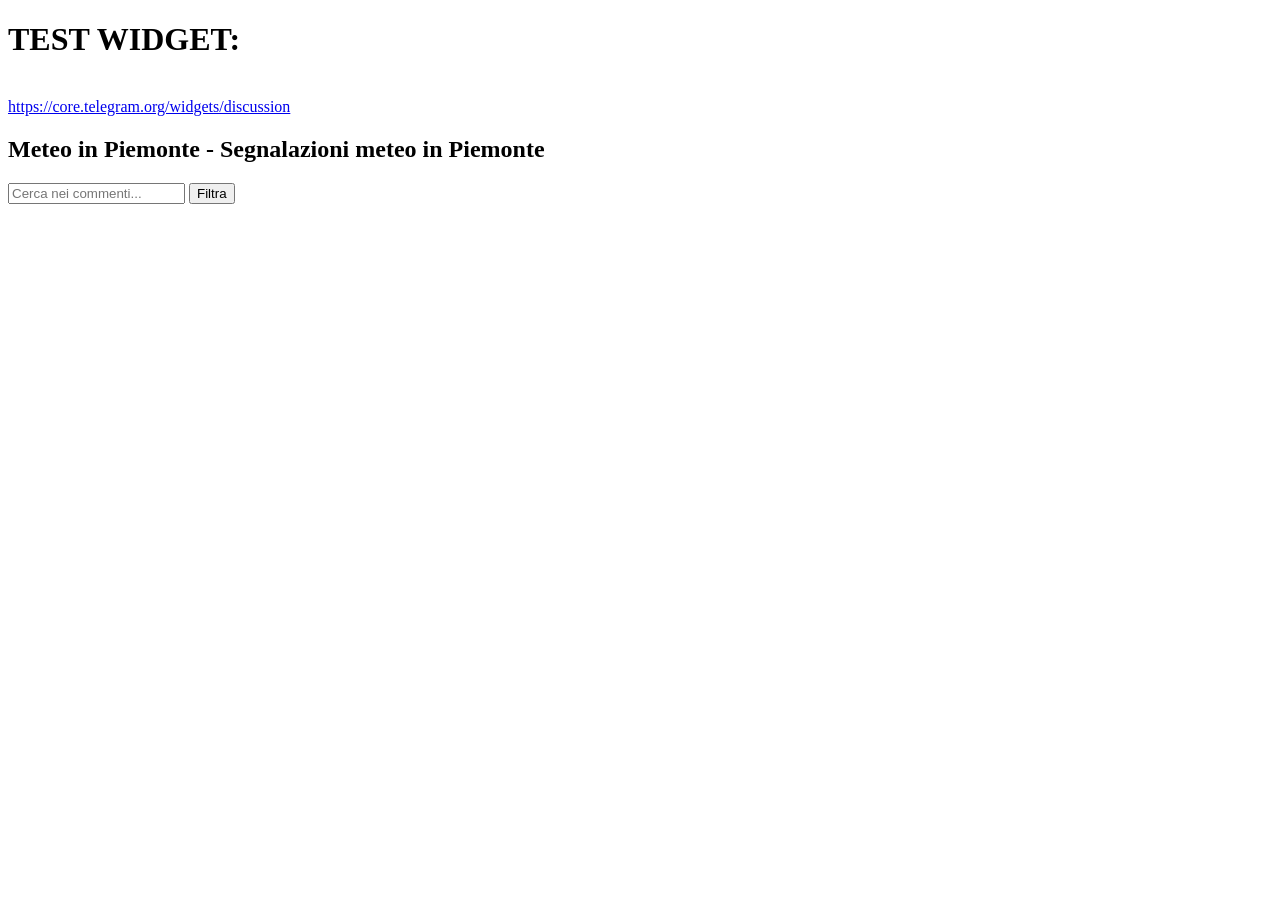
==== index.html @ d4fba6a8 "Rename test1.html to index.html" ====
<!DOCTYPE html>
<html lang="it">
<head>
    <meta charset="UTF-8">
    <meta name="viewport" content="width=device-width, initial-scale=1.0">
    <title>Telegram Comment Filter</title>
    <style>
        .hidden {
            display: none;
        }
    </style>
</head>
<body>
    <div class="a">
        <h1>TEST WIDGET:</h1>
        <br>
        <a href="https://core.telegram.org/widgets/discussion">https://core.telegram.org/widgets/discussion</a>
    </div>
    
    <div class="c">
        <h2>Meteo in Piemonte - Segnalazioni meteo in Piemonte</h2>
        <script async src="https://telegram.org/js/telegram-widget.js?22"
                data-telegram-discussion="meteoinpiemonte/1264"
                data-comments-limit="15" data-width="100%">
        </script>
    </div>
    
    <input type="text" id="filterInput" placeholder="Cerca nei commenti...">
    <button onclick="filterComments()">Filtra</button>

    <script>
        // Funzione per filtrare i commenti
        function filterComments() {
            const keyword = document.getElementById("filterInput").value.toLowerCase(); // Ottiene la parola chiave inserita
            const comments = document.querySelectorAll('.telegram-discussion__message'); // Seleziona i commenti caricati dal widget

            comments.forEach(comment => {
                const text = comment.textContent.toLowerCase(); // Ottiene il testo del commento
                if (text.includes(keyword)) {
                    comment.classList.remove('hidden'); // Mostra i commenti che contengono la parola chiave
                } else {
                    comment.classList.add('hidden'); // Nasconde i commenti che non contengono la parola chiave
                }
            });
        }

        // Osservatore per il caricamento dinamico dei commenti nel widget
        const targetNode = document.querySelector('.c'); // Seleziona il container che contiene i commenti
        const config = { childList: true, subtree: true }; // Configurazione per osservare il DOM

        // Callback che viene eseguita quando ci sono cambiamenti nel DOM
        const callback = function(mutationsList, observer) {
            for (let mutation of mutationsList) {
                if (mutation.type === 'childList') {
                    // Quando i commenti sono stati caricati, applica il filtro
                    filterComments();
                }
            }
        };

        // Crea un MutationObserver per monitorare i cambiamenti
        const observer = new MutationObserver(callback);

        // Avvia l'osservazione sul container dei commenti
        observer.observe(targetNode, config);

    </script>
</body>
</html>
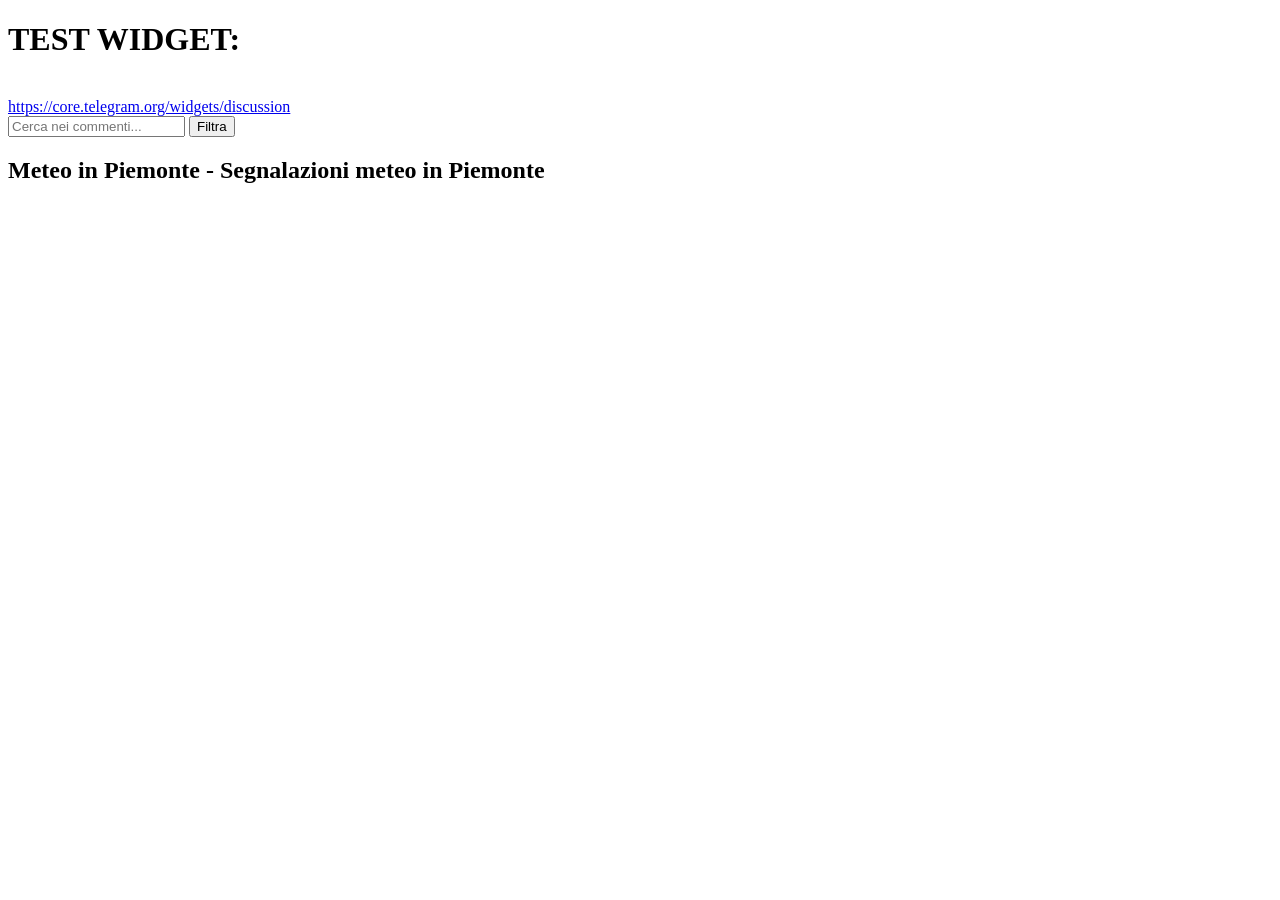
==== commit 82cfdfae: "Update index.html" ====
--- a/index.html
+++ b/index.html
@@ -4,11 +4,7 @@
     <meta charset="UTF-8">
     <meta name="viewport" content="width=device-width, initial-scale=1.0">
     <title>Telegram Comment Filter</title>
-    <style>
-        .hidden {
-            display: none;
-        }
-    </style>
+    <link rel="stylesheet" href="styles.css"> <!-- Link al file CSS -->
 </head>
 <body>
     <div class="a">
@@ -16,6 +12,9 @@
         <br>
         <a href="https://core.telegram.org/widgets/discussion">https://core.telegram.org/widgets/discussion</a>
     </div>
+
+    <input type="text" id="filterInput" placeholder="Cerca nei commenti...">
+    <button id="filterButton">Filtra</button>
     
     <div class="c">
         <h2>Meteo in Piemonte - Segnalazioni meteo in Piemonte</h2>
@@ -24,46 +23,7 @@
                 data-comments-limit="15" data-width="100%">
         </script>
     </div>
-    
-    <input type="text" id="filterInput" placeholder="Cerca nei commenti...">
-    <button onclick="filterComments()">Filtra</button>
 
-    <script>
-        // Funzione per filtrare i commenti
-        function filterComments() {
-            const keyword = document.getElementById("filterInput").value.toLowerCase(); // Ottiene la parola chiave inserita
-            const comments = document.querySelectorAll('.telegram-discussion__message'); // Seleziona i commenti caricati dal widget
-
-            comments.forEach(comment => {
-                const text = comment.textContent.toLowerCase(); // Ottiene il testo del commento
-                if (text.includes(keyword)) {
-                    comment.classList.remove('hidden'); // Mostra i commenti che contengono la parola chiave
-                } else {
-                    comment.classList.add('hidden'); // Nasconde i commenti che non contengono la parola chiave
-                }
-            });
-        }
-
-        // Osservatore per il caricamento dinamico dei commenti nel widget
-        const targetNode = document.querySelector('.c'); // Seleziona il container che contiene i commenti
-        const config = { childList: true, subtree: true }; // Configurazione per osservare il DOM
-
-        // Callback che viene eseguita quando ci sono cambiamenti nel DOM
-        const callback = function(mutationsList, observer) {
-            for (let mutation of mutationsList) {
-                if (mutation.type === 'childList') {
-                    // Quando i commenti sono stati caricati, applica il filtro
-                    filterComments();
-                }
-            }
-        };
-
-        // Crea un MutationObserver per monitorare i cambiamenti
-        const observer = new MutationObserver(callback);
-
-        // Avvia l'osservazione sul container dei commenti
-        observer.observe(targetNode, config);
-
-    </script>
+    <script src="script.js"></script> <!-- Link al file JS -->
 </body>
 </html>
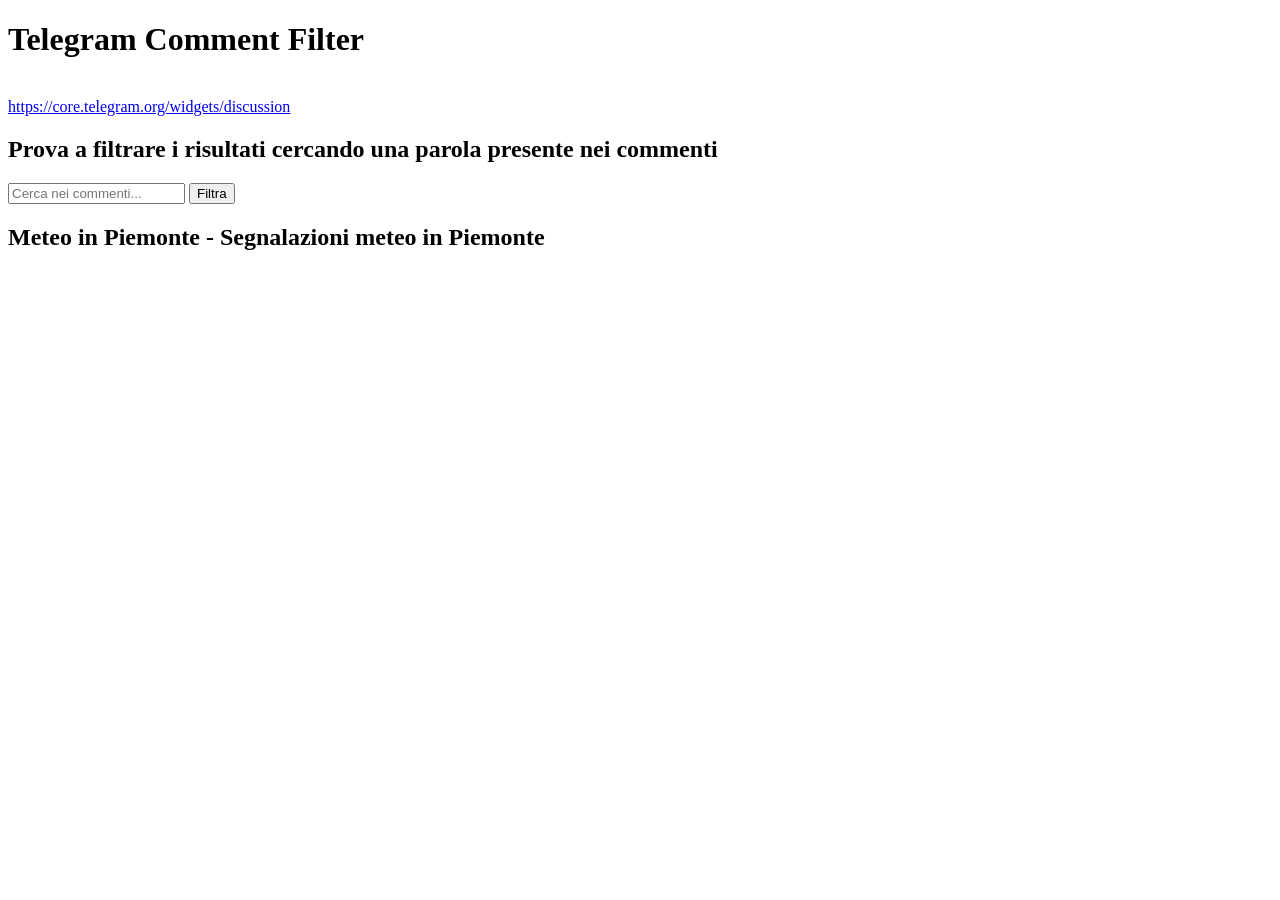
==== commit 72f706ae: "Update index.html" ====
--- a/index.html
+++ b/index.html
@@ -8,14 +8,13 @@
 </head>
 <body>
     <div class="a">
-        <h1>TEST WIDGET:</h1>
+        <h1>Telegram Comment Filter</h1>
         <br>
         <a href="https://core.telegram.org/widgets/discussion">https://core.telegram.org/widgets/discussion</a>
     </div>
-
+    <h2>Prova a filtrare i risultati cercando una parola presente nei commenti</h2>
     <input type="text" id="filterInput" placeholder="Cerca nei commenti...">
     <button id="filterButton">Filtra</button>
-    
     <div class="c">
         <h2>Meteo in Piemonte - Segnalazioni meteo in Piemonte</h2>
         <script async src="https://telegram.org/js/telegram-widget.js?22"
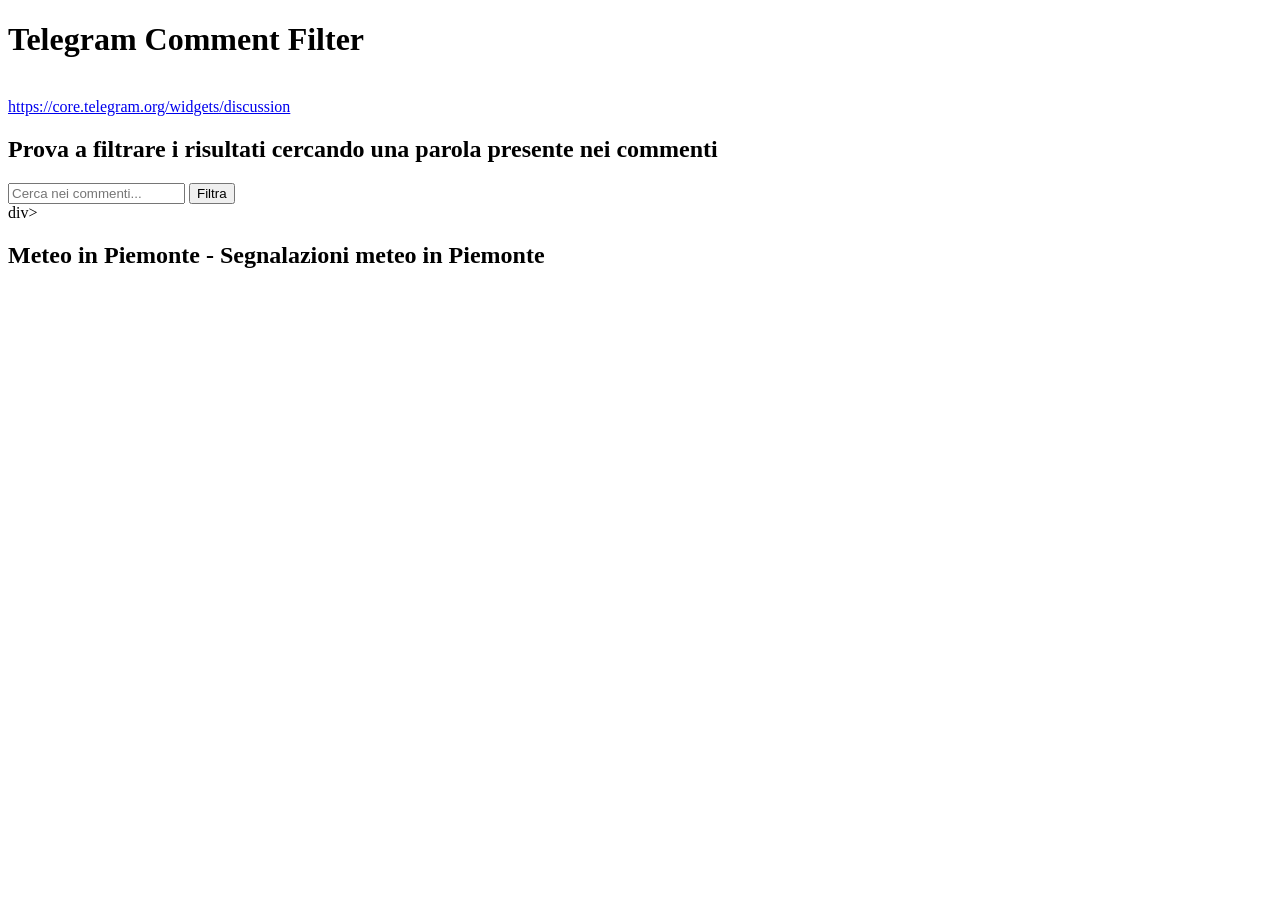
==== commit 80ec2dd3: "Update index.html" ====
--- a/index.html
+++ b/index.html
@@ -12,9 +12,13 @@
         <br>
         <a href="https://core.telegram.org/widgets/discussion">https://core.telegram.org/widgets/discussion</a>
     </div>
+    
+    <div class="a">
     <h2>Prova a filtrare i risultati cercando una parola presente nei commenti</h2>
     <input type="text" id="filterInput" placeholder="Cerca nei commenti...">
     <button id="filterButton">Filtra</button>
+    </div>div>
+    
     <div class="c">
         <h2>Meteo in Piemonte - Segnalazioni meteo in Piemonte</h2>
         <script async src="https://telegram.org/js/telegram-widget.js?22"
